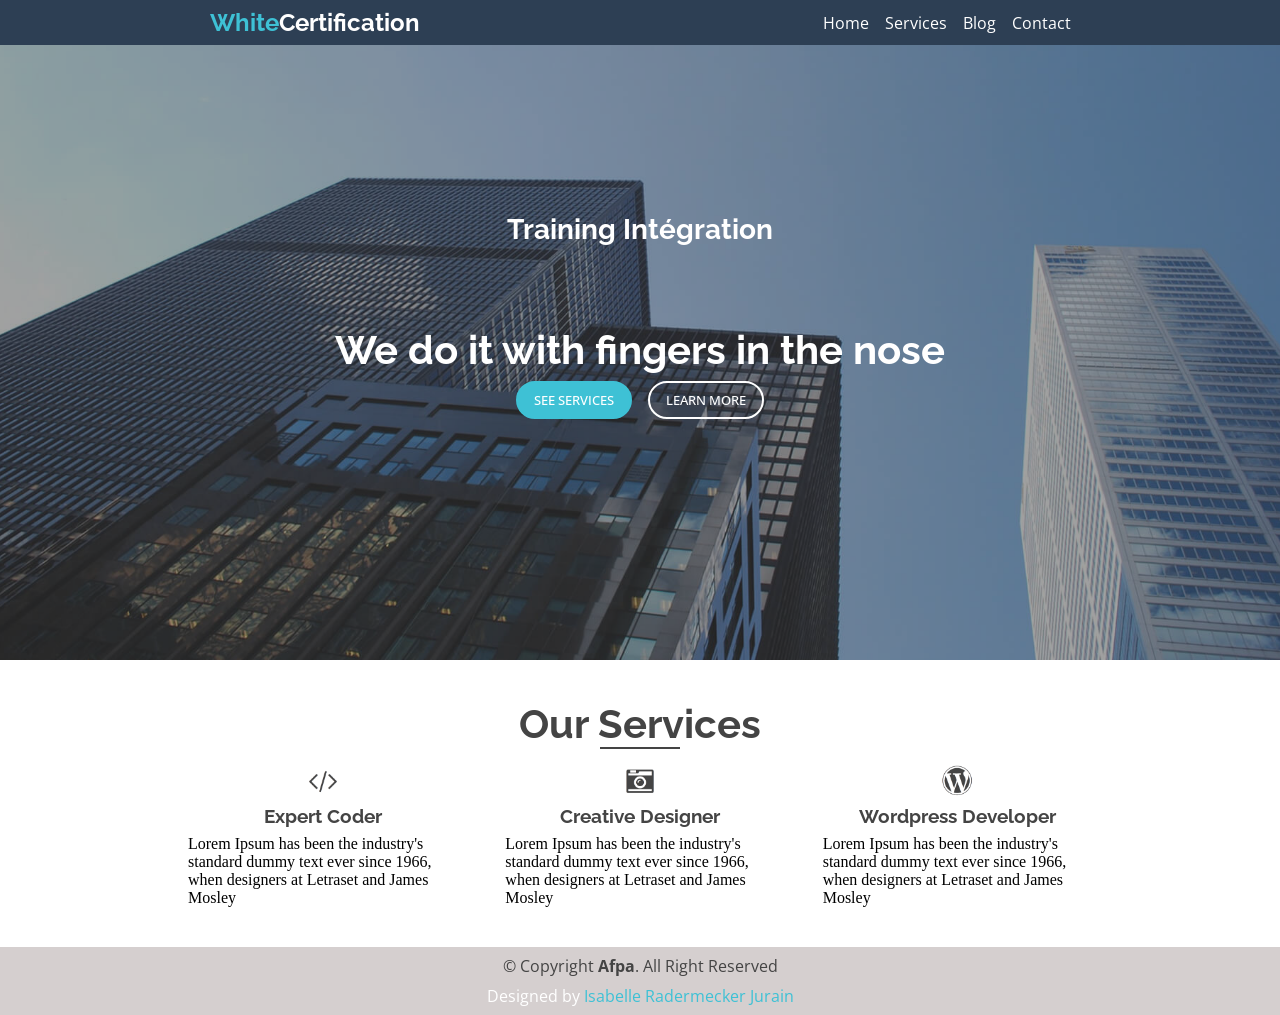
==== src/index.html @ f3fd2bfd "First commit | Create index.html and other pages + CSS" ====
<!doctype html>
<html lang="fr">
<head>
    <meta charset="UTF-8">
    <meta name="viewport"
          content="width=device-width, user-scalable=no, initial-scale=1.0, maximum-scale=1.0, minimum-scale=1.0">
    <meta http-equiv="X-UA-Compatible" content="ie=edge">
    <title>Intégration CDUI</title>
    <link rel="stylesheet" href="index.css">
    <link rel="preconnect" href="https://fonts.googleapis.com">
    <link rel="preconnect" href="https://fonts.gstatic.com" crossorigin>
    <link href="https://fonts.googleapis.com/css2?family=Open+Sans:ital,wght@0,300..800;1,300..800&family=Raleway:ital,wght@0,100..900;1,100..900&display=swap" rel="stylesheet">
    <link href="https://fonts.googleapis.com/css2?family=Raleway:ital,wght@0,100..900;1,100..900&display=swap" rel="stylesheet">
</head>
<body>
<header>
    <div class="bg-banner">
        <nav>
            <h1><a href="index.html" class="home">White<span class="title-certif">Certification</span></a></h1>
            <div class="menu-nav-links">
                <a href="index.html" class="nav-link">Home</a>
                <a href="../src/pages/services/index.html" class="nav-link">Services</a>
                <a href="../src/pages/blog/index.html" class="nav-link">Blog</a>
                <a href="../src/pages/contact/index.html" class="nav-link">Contact</a>
            </div>
        </nav>
        <section class="little-text-banner">
            <p>Training Intégration</p>
        </section>
        <section class="text-btn-banner">
            <h2>We do it with fingers in the nose</h2>
            <div class="btn-banner">
                <button class="btn-services">SEE SERVICES</button>
                <button class="btn-learn-more">LEARN MORE</button>
            </div>
        </section>
    </div>
</header>
<main>
    <section class="services">
            <h2>Our Services</h2>
            <div class="line"></div>
        <div class="cards-services">
            <div class="card">
                <img src="../public/icons/picto1.png" alt="Une icône de chevrons ouvrant et fermant séparé d'un slash pour iconifier le code.">
                <h3>Expert Coder</h3>
                <p> Lorem Ipsum has been the industry's standard dummy text ever since 1966, when designers at Letraset and James Mosley</p>
            </div>
            <div class="card">
                <img src="../public/icons/picto2.png" alt="Une icône d'un appareil photo pour iconifier le design.">
                <h3>Creative Designer</h3>
                <p> Lorem Ipsum has been the industry's standard dummy text ever since 1966, when designers at Letraset and James Mosley</p>
            </div>
            <div class="card">
                <img src="../public/icons/picto3.png" alt="Une icône d'un appareil photo pour iconifier le design.">
                <h3>Wordpress Developer</h3>
                <p> Lorem Ipsum has been the industry's standard dummy text ever since 1966, when designers at Letraset and James Mosley</p>
            </div>
        </div>
    </section>
</main>
<footer>
    <p class="copyright">© Copyright <strong>Afpa</strong>. All Right Reserved</p>
    <p class="designed">Designed by <span>Isabelle Radermecker Jurain</span></p>
</footer>

</body>
</html>
---- src/index.css ----
* {
    box-sizing: border-box;
    margin: 0;
    padding: 0;
    border: none;
    list-style: none;
    color: inherit;
}

:root {
    --primary-teal: #3EC1D5;
    --primary-dark-blue: #2D3F54;
    --primary-light-grey: #D5CFCF;
    --secondary-dark-grey: #45505D;
    --black: #444444;
    --white: #ffffff;
}

.home {
    font-family: Raleway, sans-serif;
    text-decoration: none;
}

.nav-link {
    text-decoration: none;
    color: var(--white);
    cursor: pointer;
    font-family: "Open Sans", sans-serif;
}

button {
    color: var(--white);
    text-transform: uppercase;
    border-radius: 50rem;
    font-family: "Open Sans", sans-serif;
    font-weight: 500;
}

.btn-services {
    background-color: var(--primary-teal);
    padding: .5rem 1rem;
    border: var(--primary-teal) 2px solid;
}

.btn-services:hover {
    background-color: transparent;
    border: var(--white) 2px solid;
}

.btn-learn-more {
    background-color: transparent;
    border: var(--white) 2px solid;
    padding: .5rem 1rem;
}

.btn-learn-more:hover {
    background-color: var(--primary-teal);
    padding: .5rem 1rem;
    border: var(--primary-teal) 2px solid;
}

.btn-banner {
    display: flex;
    gap: 1rem;
}

h1 {
    color: var(--primary-teal);
    font-family: Raleway, sans-serif;
}

h2 {
    color: var(--white);
    font-family: Raleway, sans-serif;
    font-size: 2.5rem;
}

.services h2 {
    color: var(--black);
}

h3 {
    font-family: Raleway, sans-serif;
    color: var(--black);
}

.title-certif {
    color: var(--white);
}

nav {
    background-color: var(--primary-dark-blue);
    display: flex;
    justify-content: space-around;
    padding: .5rem;
}

.bg-banner {
    width: 100%;
    height: 660px;
    background-image: url('../public/images/slider.png');
    background-repeat: no-repeat;
    background-size: cover;
    background-position: center;
}

.menu-nav-links {
    display: flex;
    gap: 1rem;
    align-items: center;
}

.nav-link:hover {
    border-bottom: 3px solid var(--white);
}

.nav-link:active {
    border-bottom: 3px solid var(--white);
}

.little-text-banner {
    display: flex;
    justify-content: center;
    align-items: center;
    padding-top: 10.5rem;
    padding-bottom: 1.5rem;
    color: var(--white);
    font-family: Raleway, sans-serif;
    font-size: 1.75rem;
    font-weight: bold;
}

.text-btn-banner {
    display: flex;
    justify-content: center;
    flex-direction: column;
    align-items: center;
    padding-top: 3.5rem ;
    padding-bottom: 1.5rem ;
    gap: .5rem;
}

.services {
    display: flex;
    flex-direction: column;
    align-items: center;
    justify-content: center;
    padding-top: 2.5rem;
    padding-bottom: 1.5rem;
}

.cards-services{
    display: flex;
    justify-content: space-around;
    align-items: center;
    gap: 2rem;
    padding: .5rem 11.25rem;
}

.line {
    width: 80px;
    height: 2px;
    background-color: var(--black);
}

.card img {
    width: 2rem;
}

.card {
    display: flex;
    flex-direction: column;
    justify-content: center;
    align-items: center;
    padding: 0.5rem;
    gap: .5rem;
}

footer {
    background-color: var(--primary-light-grey);
    display: flex;
    flex-direction: column;
    justify-content: center;
    align-items: center;
    gap: .5rem;
    padding: .5rem;
    font-family: "Open Sans", sans-serif;
}
.copyright {
    color: var(--black)
}

.designed {
    color: var(--white);
}

.designed span {
    color: var(--primary-teal);
}
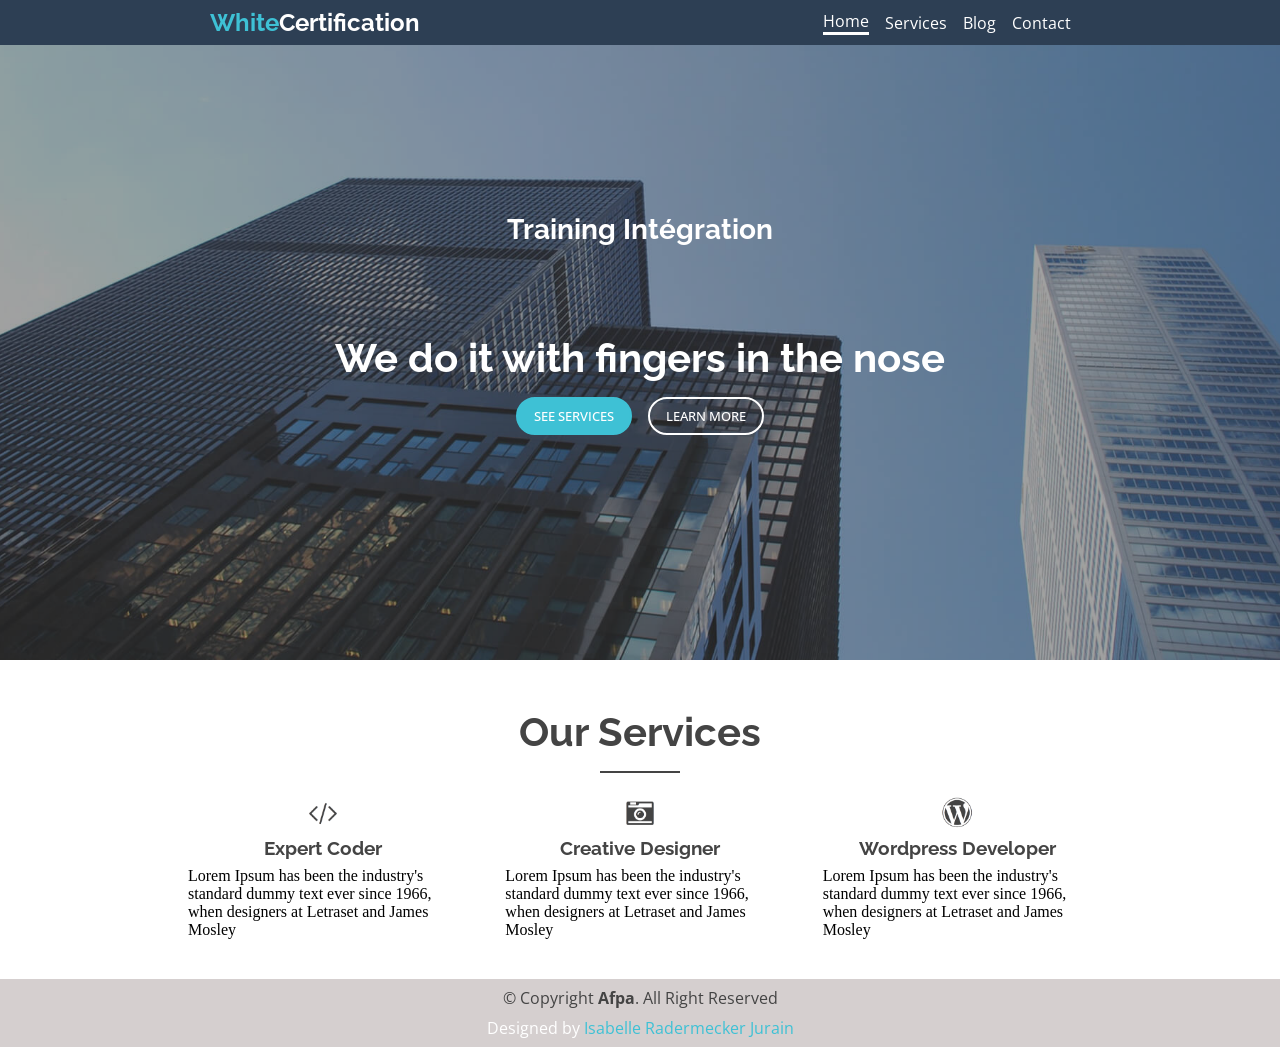
==== commit 05487b3d: "Add content pages blog/contact/services and update css" ====
--- a/src/index.html
+++ b/src/index.html
@@ -18,7 +18,7 @@
         <nav>
             <h1><a href="index.html" class="home">White<span class="title-certif">Certification</span></a></h1>
             <div class="menu-nav-links">
-                <a href="index.html" class="nav-link">Home</a>
+                <a href="index.html" class="nav-link active">Home</a>
                 <a href="../src/pages/services/index.html" class="nav-link">Services</a>
                 <a href="../src/pages/blog/index.html" class="nav-link">Blog</a>
                 <a href="../src/pages/contact/index.html" class="nav-link">Contact</a>
@@ -38,8 +38,8 @@
 </header>
 <main>
     <section class="services">
-            <h2>Our Services</h2>
-            <div class="line"></div>
+        <h2>Our Services</h2>
+        <div class="line"></div>
         <div class="cards-services">
             <div class="card">
                 <img src="../public/icons/picto1.png" alt="Une icône de chevrons ouvrant et fermant séparé d'un slash pour iconifier le code.">
@@ -63,6 +63,5 @@
     <p class="copyright">© Copyright <strong>Afpa</strong>. All Right Reserved</p>
     <p class="designed">Designed by <span>Isabelle Radermecker Jurain</span></p>
 </footer>
-
 </body>
 </html>
--- a/src/index.css
+++ b/src/index.css
@@ -73,10 +73,16 @@
     color: var(--white);
     font-family: Raleway, sans-serif;
     font-size: 2.5rem;
+    padding: .5rem 0;
 }
 
 .services h2 {
     color: var(--black);
+}
+
+.services {
+    display: flex;
+    gap: .5rem;
 }
 
 h3 {
@@ -114,7 +120,7 @@
     border-bottom: 3px solid var(--white);
 }
 
-.nav-link:active {
+.nav-link.active {
     border-bottom: 3px solid var(--white);
 }
 
@@ -176,6 +182,254 @@
     gap: .5rem;
 }
 
+.form {
+    display: flex;
+    justify-content: center;
+    align-items: center;
+    padding: 40px 20px;
+    font-family: "Open Sans", sans-serif;
+    background-color: var(--white);
+    min-height: 100vh;
+}
+
+.form form {
+    background: var(--white);
+    padding: 30px;
+    border-radius: 12px;
+    box-shadow: 0 8px 24px rgba(0, 0, 0, 0.05);
+    max-width: 450px;
+    width: 100%;
+}
+
+.form fieldset {
+    border: none;
+    padding: 0;
+    margin: 0;
+    display: flex;
+    flex-direction: column;
+}
+
+.form legend {
+    font-size: 1.6rem;
+    font-weight: 700;
+    color: var(--black);
+    margin-bottom: 24px;
+    text-align: center;
+    width: 100%;
+}
+
+.form label {
+    font-size: 0.9rem;
+    font-weight: 600;
+    color: var(--secondary-dark-grey);
+    margin-bottom: 6px;
+    margin-top: 14px;
+}
+
+.form input[type="text"],
+.form input[type="email"],
+.form input[type="password"] {
+    width: 100%;
+    padding: 12px 16px;
+    border: 1.5px solid var(--primary-light-grey);
+    border-radius: 8px;
+    font-size: 1rem;
+    color: var(--black);
+    background-color: var(--white);
+    box-sizing: border-box;
+    transition: all 0.3s ease;
+}
+
+.form input[type="text"]:focus,
+.form input[type="email"]:focus,
+.form input[type="password"]:focus {
+    outline: none;
+    border-color: var(--primary-teal);
+    background-color: var(--white);
+    box-shadow: 0 0 0 4px rgba(74, 144, 226, 0.15);
+}
+
+.form input[type="submit"] {
+    margin-top: 28px;
+    padding: 14px;
+    background-color: var(--primary-teal);
+    color: white;
+    border: none;
+    border-radius: 8px;
+    font-size: 1rem;
+    font-weight: 500;
+    cursor: pointer;
+    transition: background-color 0.3s ease, transform 0.1s ease;
+}
+
+.form input[type="submit"]:hover {
+    background-color: var(--primary-dark-blue);
+}
+
+.form input[type="submit"]:active {
+    transform: scale(0.98);
+}
+
+.blog-section {
+    background-color: var(--white);
+    padding-top: 8rem;
+    padding-bottom: 8rem;
+    font-family: Raleway, sans-serif;
+}
+
+.container {
+    margin-left: auto;
+    margin-right: auto;
+    max-width: 80rem;
+    padding-left: 2rem;
+    padding-right: 2rem;
+}
+
+.blog-header {
+    margin-left: 0;
+    max-width: 42rem;
+}
+
+.blog-title {
+    font-size: 3rem;
+    font-weight: 600;
+    letter-spacing: -0.025em;
+    color: var(--secondary-dark-grey);
+    margin: 0;
+}
+
+.blog-subtitle {
+    margin-top: 0.5rem;
+    font-size: 1.125rem;
+    line-height: 2rem;
+    color: var(--secondary-dark-grey);
+}
+
+.blog-grid {
+    margin-left: 0;
+    margin-top: 4rem;
+    padding-top: 4rem;
+    max-width: none;
+    border-top: 1px solid var(--primary-light-grey);
+
+    display: grid;
+    grid-template-columns: repeat(3, minmax(0, 1fr));
+    gap: 4rem 2rem;
+}
+
+.blog-card {
+    display: flex;
+    flex-direction: column;
+    align-items: flex-start;
+    justify-content: space-between;
+    max-width: 36rem;
+    position: relative;
+}
+
+.card-meta {
+    display: flex;
+    align-items: center;
+    gap: 1rem;
+    font-size: 0.75rem;
+}
+
+.card-date {
+    color: var(--secondary-dark-grey);
+}
+
+.card-badge {
+    position: relative;
+    z-index: 10;
+    border-radius: 9999px;
+    background-color: var(--primary-light-grey);
+    padding: 0.375rem 0.75rem;
+    font-weight: 500;
+    color: var(--secondary-dark-grey);
+    text-decoration: none;
+    transition: background-color 0.2s;
+}
+
+.card-badge:hover {
+    background-color: var(--primary-light-grey);
+}
+
+.card-content {
+    flex-grow: 1;
+}
+
+.card-title {
+    margin-top: 0.75rem;
+    font-size: 1.125rem;
+    line-height: 1.5rem;
+    font-weight: 600;
+    color: var(--secondary-dark-grey);
+}
+
+.card-title a {
+    text-decoration: none;
+    color: inherit;
+}
+
+.blog-card:hover .card-title {
+    color: var(--secondary-dark-grey);
+}
+
+.absolute-link {
+    position: absolute;
+    top: 0;
+    right: 0;
+    bottom: 0;
+    left: 0;
+}
+
+.card-excerpt {
+    margin-top: 1.25rem;
+    font-size: 0.875rem;
+    line-height: 1.5rem;
+    color: var(--secondary-dark-grey);
+    display: -webkit-box;
+    -webkit-line-clamp: 3;
+    -webkit-box-orient: vertical;
+    overflow: hidden;
+}
+
+.card-author {
+    position: relative;
+    margin-top: 2rem;
+    display: flex;
+    align-items: center;
+    gap: 1rem;
+}
+
+.author-avatar {
+    width: 2.5rem;
+    height: 2.5rem;
+    border-radius: 100%;
+    background-color: var(--primary-light-grey);
+    object-fit: cover;
+}
+
+.author-info {
+    font-size: 0.875rem;
+    line-height: 1.5rem;
+}
+
+.author-name {
+    font-weight: 600;
+    color: var(--secondary-dark-grey);
+    margin: 0;
+}
+
+.author-name a {
+    text-decoration: none;
+    color: inherit;
+}
+
+.author-role {
+    color: var(--primary-light-grey);
+    margin: 0;
+}
+
 footer {
     background-color: var(--primary-light-grey);
     display: flex;
@@ -186,6 +440,7 @@
     padding: .5rem;
     font-family: "Open Sans", sans-serif;
 }
+
 .copyright {
     color: var(--black)
 }
